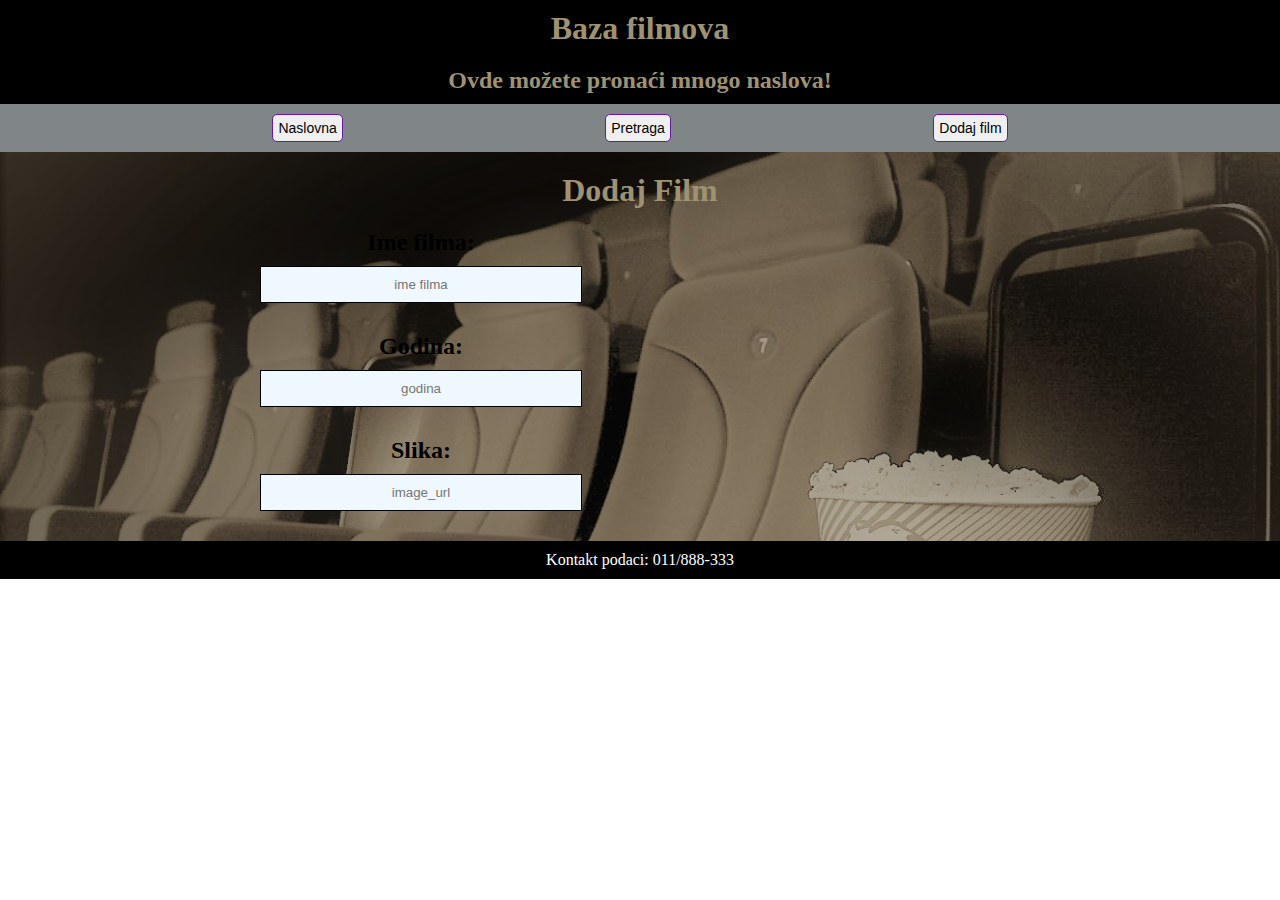
==== dodaj_film.html @ 0effa44b "Add files via upload" ====
<!DOCTYPE html>
<html>

<head>
    <meta charset="utf-8">
    <meta http-equiv="X-UA-Compatible" content="IE=edge">
    <title>Page Title</title>
    <meta name="viewport" content="width=device-width, initial-scale=1">
    <link rel="stylesheet" type="text/css" media="screen" href="style.css">
    <script src="main.js"></script>
</head>

<body>
    <header>
        <h1>Baza filmova</h1>
        <h2>Ovde možete pronaći mnogo naslova!</h2>
        <ul class="lista">
            <li><a href="index.html"><button>Naslovna</button></a></li>
            <li><a href="pretraga.html"><button>Pretraga</button></a></li>
            <li><a href="dodaj_film.html"><button>Dodaj film</button></a></li>
        </ul>
    </header>
    <main>


        <h1>Dodaj Film</h1>
        <div class="unesi_film">
            <div class="unos">
                <label for="naziv">
                    <h2>Ime filma:</h2>
                </label>
                <input type="text" placeholder="ime filma">
                <label for="godina">
                    <h2>Godina:</h2>
                </label>
                <input type="text" placeholder="godina">
                <label for="slika_url">
                    <h2>Slika:</h2>
                </label>
                <input type="text" placeholder="image_url">
            </div>
            <div class="slika">
                <img src="https://www.gettyimages.com/gi-resources/images/CreativeLandingPage/HP_Sept_24_2018/CR3_GettyImages-159018836.jpg"
                    alt="">
            </div>
        </div>
    </main>
    <footer>Kontakt podaci: 011/888-333</footer>

    <script src="main.js"></script>
</body>

</html>
---- style.css ----
*{
    margin: 0;
    padding: 0;
    box-sizing: content-box;
  }
body {
    text-align: center;
    margin: 0;
}
header, footer {
    background-color: black;
    color: white;
}
footer {
    padding: 10px;
    text-align: center;
    grid-area: f;
}
header {
    grid-area: h;
}
main {
    grid-area: m;
}
.container {
    display: grid;
    min-height: 100vh;
    grid-template-columns: repeat(12, 1fr);
    grid-template-rows: 150px auto 50px;
    grid-template-areas: 
    "h h h h h h h h h h h h"
    "m m m m m m m m m m m m"
    "f f f f f f f f f f f f"
}
  .lista {
    background-color: rgb(128, 133, 136);
    padding: 10px;
    display: flex;
    justify-content: space-evenly;
    list-style: none;
  }
  input {
   background-color:aliceblue
  } 
  main {
    grid-area: m;
    padding: 10px;
    background-image: url("slike/movie-theater.jpg") ;
    background-size: cover;
    background-attachment: fixed;  
  }
  h1{
    color: rgb(158, 146, 115);
    text-align: center;
    padding: 10px;
  }
  button {
    border-radius: 5px;
    border: solid 1px rgb(104, 24, 168);
    padding: 5px;
    font-size: 14px;
  }
  button:hover {
    border-radius: 20px;
    border: solid 1px black;
    padding: 5px;
    color: rgb(124, 58, 179);
    background-color: rgb(218, 218, 152)
  }
  header h2 {
   text-align: center;
   padding: 10px;
   color: rgb(158, 146, 115);
  }
  #filmska_baza {
    display: flex;
    justify-content: space-evenly;
    flex-wrap: wrap;
  }
  h3{
    width: 100px;
    color: white;
  }
  p {
    color: rgb(219, 204, 204); 
  }
  h2 {
    padding: 10px;
  }
  label, input {
    display: block;
    text-align: center;
  }
  input {
    padding: 10px;
    margin-bottom: 20px;
    border: 1px solid black;
    width: 300px;
  }
  .unesi_film {
  display: flex; 
  }
  .unos {
   margin-left: 250px;
   margin-right: 350px;
  }
  .slika{
    padding: 30px;
  }
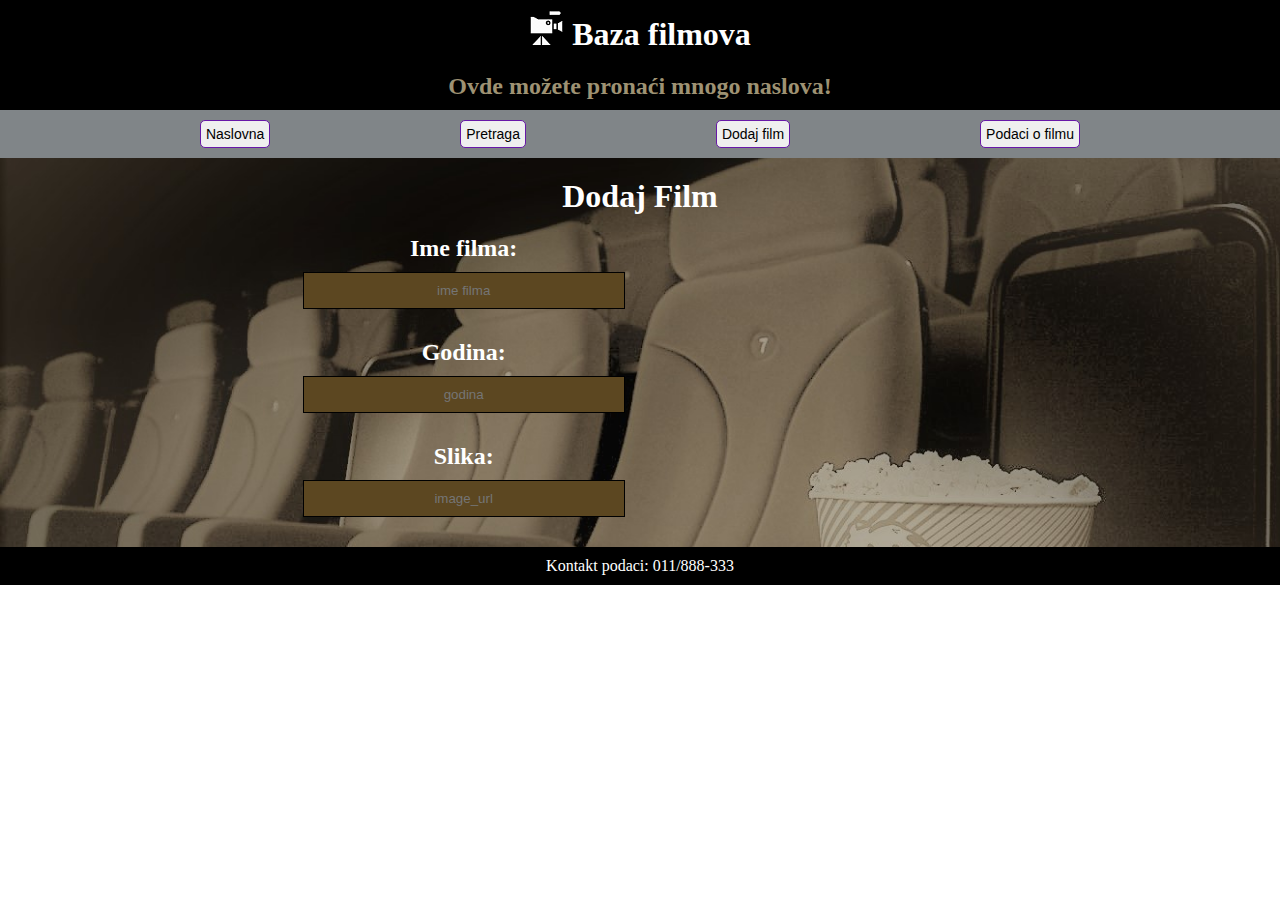
==== commit 2c818627: "Add files via upload" ====
--- a/dodaj_film.html
+++ b/dodaj_film.html
@@ -12,12 +12,14 @@
 
 <body>
     <header>
-        <h1>Baza filmova</h1>
+        <h1><img src="slike/215-512.png" alt="logo"> Baza filmova</h1>
+        
         <h2>Ovde možete pronaći mnogo naslova!</h2>
         <ul class="lista">
             <li><a href="index.html"><button>Naslovna</button></a></li>
             <li><a href="pretraga.html"><button>Pretraga</button></a></li>
             <li><a href="dodaj_film.html"><button>Dodaj film</button></a></li>
+            <li><a href="single_movie.html"><button>Podaci o filmu</button></a></li>
         </ul>
     </header>
     <main>
--- a/style.css
+++ b/style.css
@@ -19,9 +19,6 @@
 header {
     grid-area: h;
 }
-main {
-    grid-area: m;
-}
 .container {
     display: grid;
     min-height: 100vh;
@@ -40,7 +37,7 @@
     list-style: none;
   }
   input {
-   background-color:aliceblue
+   background-color:orange;
   } 
   main {
     grid-area: m;
@@ -50,7 +47,7 @@
     background-attachment: fixed;  
   }
   h1{
-    color: rgb(158, 146, 115);
+    color: white;
     text-align: center;
     padding: 10px;
   }
@@ -76,34 +73,47 @@
     display: flex;
     justify-content: space-evenly;
     flex-wrap: wrap;
+    margin-top: 20px;
   }
   h3{
-    width: 100px;
+    width: 300px;
     color: white;
   }
   p {
     color: rgb(219, 204, 204); 
+    margin: 10px;
   }
   h2 {
     padding: 10px;
+    color: white;
+    /* margin: 10px; */
   }
   label, input {
     display: block;
     text-align: center;
+    color: white;
   }
   input {
     padding: 10px;
     margin-bottom: 20px;
     border: 1px solid black;
     width: 300px;
+    background-color: rgb(92, 71, 33);
   }
   .unesi_film {
   display: flex; 
+  justify-content: space-evenly;
   }
   .unos {
-   margin-left: 250px;
-   margin-right: 350px;
+   /* margin-left: 150px;
+   margin-right: 100px; */
   }
   .slika{
     padding: 30px;
+  }
+  .slika img {
+    opacity: 0.2;
+  }
+  #pronadji {
+    margin: 10px auto 20px;
   }